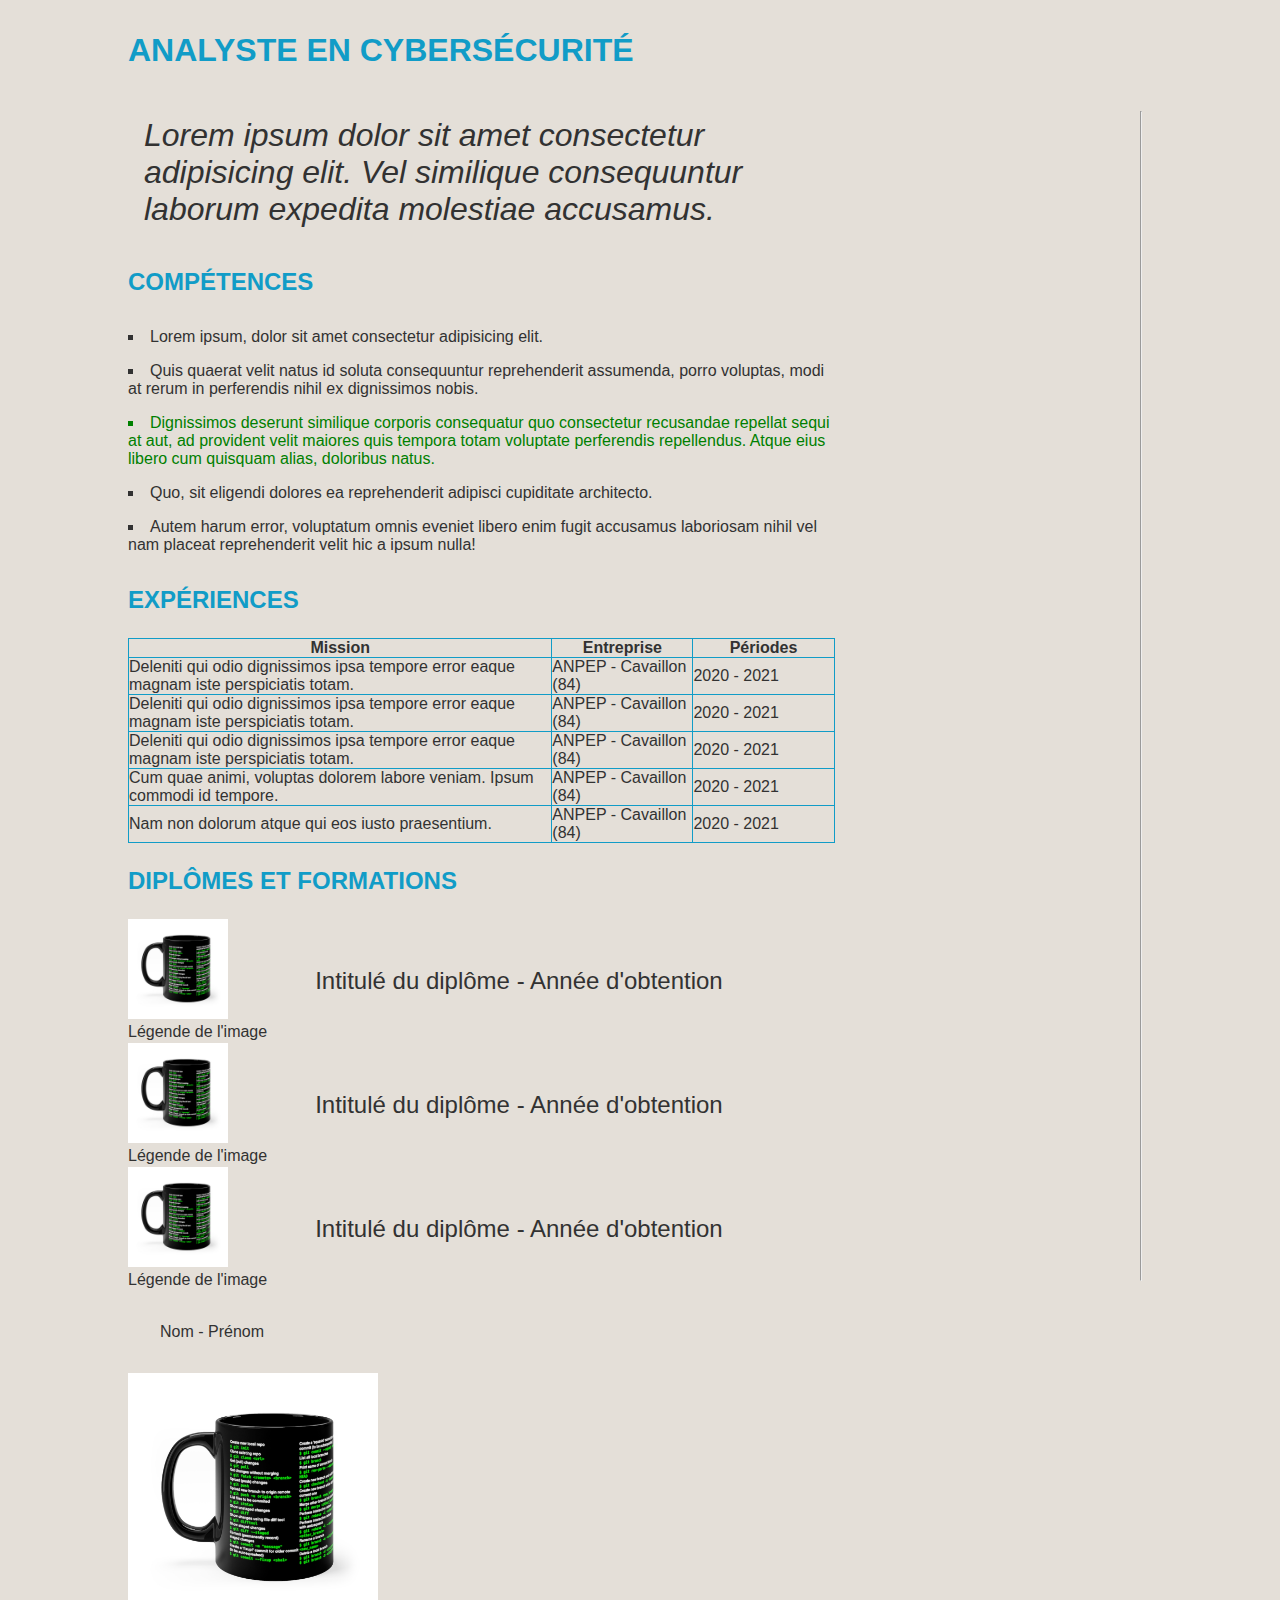
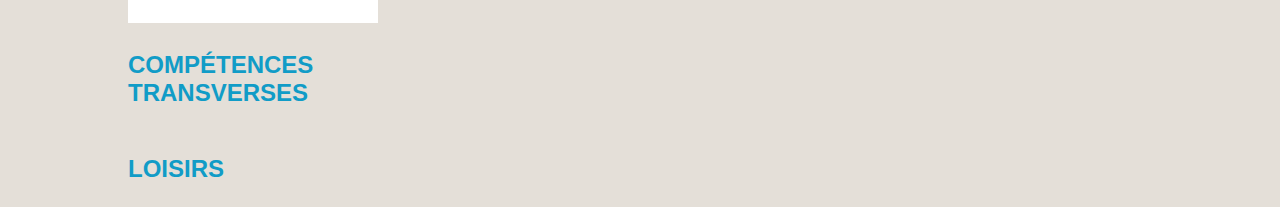
==== cv.html @ 4402ae7d "Réorganisation CSS" ====
<!DOCTYPE html> 
<html lang="fr">
<head>
    <!-- Contient les informations destinées à l'agent utilisateur (navigateur)-->
    <meta charset="UTF-8">
    <title>CV Analyste</title>
    <link rel="stylesheet" href="css/style.css">
</head>
<body>
    <!-- Contient les informations affichée dans la fenêtre du navigateur -->
    <h1 class="textdiff">Analyste en cybersécurité</h1>
    
    <section class="parcours">
        <p class="intro">Lorem ipsum dolor sit amet consectetur adipisicing elit. Vel similique consequuntur laborum expedita molestiae accusamus.</p>
        <h2>Compétences</h2>
        <ul>
            <li>Lorem ipsum, dolor sit amet consectetur adipisicing elit.</li>
            <li>Quis quaerat velit natus id soluta consequuntur reprehenderit assumenda, porro voluptas, modi at rerum in perferendis nihil ex dignissimos nobis.</li>
            <li id="elem">Dignissimos deserunt similique corporis consequatur quo consectetur recusandae repellat sequi at aut, ad provident velit maiores quis tempora totam voluptate perferendis repellendus. Atque eius libero cum quisquam alias, doloribus natus.</li>
            <li>Quo, sit eligendi dolores ea reprehenderit adipisci cupiditate architecto.</li>
            <li>Autem harum error, voluptatum omnis eveniet libero enim fugit accusamus laboriosam nihil vel nam placeat reprehenderit velit hic a ipsum nulla!</li>
        </ul>
        
        <h2 class="textdiff">Expériences</h2>

        <table>
            <!-- Ligne d'en-tête -->
            <tr>
                <th class="colonne1">Mission</th> <!-- 1ère colonne -->
                <th class="colonne2">Entreprise</th> <!-- 2ème colonne -->
                <th class="colonne3">Périodes</th> <!-- 3ème colonne -->
            </tr>
            <!-- Lignes du tableau * 5 -->
            <!-- Expérience n -->
            <tr>
                <td class="colonne1">Deleniti qui odio dignissimos ipsa tempore error eaque magnam iste perspiciatis totam.</td> <!-- Mission -->
                <td class="colonne2">ANPEP - Cavaillon (84)</td> <!-- Entreprise -->
                <td class="colonne3">2020 - 2021</td> <!-- Périodes -->
            </tr>
            <!-- Expérience n - 1 -->
            <tr>
                <td class="colonne1">Deleniti qui odio dignissimos ipsa tempore error eaque magnam iste perspiciatis totam.</td>
                <td class="colonne2">ANPEP - Cavaillon (84)</td>
                <td class="colonne3">2020 - 2021</td>
            </tr>
            <!-- Expérience n - 2 .... -->
            <tr>
                <td class="colonne1">Deleniti qui odio dignissimos ipsa tempore error eaque magnam iste perspiciatis totam.</td>
                <td class="colonne2">ANPEP - Cavaillon (84)</td>
                <td class="colonne3">2020 - 2021</td>
            </tr>
            <tr>
                <td class="colonne1">Cum quae animi, voluptas dolorem labore veniam. Ipsum commodi id tempore.</td>
                <td class="colonne2">ANPEP - Cavaillon (84)</td>
                <td class="colonne3">2020 - 2021</td>
            </tr>
            <tr>
                <td class="colonne1">Nam non dolorum atque qui eos iusto praesentium.</td>
                <td class="colonne2">ANPEP - Cavaillon (84)</td>
                <td>2020 - 2021</td>
            </tr>
        </table>
        
        <h2>Diplômes et formations</h2>
        <article class="diplome">
            <figure>
                <img width="100" src="img/profil.png" alt="">
                <figcaption class="textdiff">Légende de l'image</figcaption> 
            </figure>
            <p>Intitulé du diplôme - Année d'obtention</p>
        </article>
        <article class="diplome">
            <figure>
                <img width="100" src="img/profil.png" alt="">
                <figcaption class="textdiff">Légende de l'image</figcaption> 
            </figure>
            <p>Intitulé du diplôme - Année d'obtention</p>
        </article>
        <article class="diplome">
            <figure>
                <img width="100" src="img/profil.png" alt="">
                <figcaption class="textdiff">Légende de l'image</figcaption> 
            </figure>
            <p>Intitulé du diplôme - Année d'obtention</p>
        </article>
    </section>

    <hr>

    <aside class="infos">
        <p>Nom - Prénom</p>
        <img width="250" src="img/profil.png" alt="Photo de profil CV">

        <section>
            <h2>Compétences transverses</h2>
            <h2>Loisirs</h2>
        </section>
    </aside>

</body>
</html>
---- css/style.css ----
/*
Charte couleurs : 
principale : rgb(17, 156, 199)
secondaire : 
textes : rgb(50, 50, 50)
*/

* {
    font-family: Arial, Helvetica, sans-serif;
    color: rgb(50,50,50);
    padding: 0;
    margin: 0;
}

body {
    background-color: rgb(228, 223, 216);
    width: 80%;
    margin: auto;
    display: flex;
    flex-wrap: wrap;
    justify-content: space-between;
}

h1, h2 {
    color: rgb(17, 156, 199);
    text-transform: uppercase;
    width: 100%;
    padding: 1em 0;
    /* border: 1px solid red; */
}

p {
    padding: 2em;
}

#elem {
    color: green;
}

/* ----- ZONE PARCOURS ----- */

ul {
    list-style: none;
    list-style-type: square;
    list-style-position: inside;
}

ul li {
    padding: 0.5em 0;
}

.parcours {
    width: 69%;
    /* border: 1px solid green; */
}

.intro {
    font-size: 2em;
    font-style: italic;
    padding: 0.5em;
}

table, tr, th, td {
    border: 1px solid rgb(17, 156, 199);
    border-collapse: collapse;
    width: 100%;
}

table .colonne1 {
    width: 60%;
}

table .colonne2 {
    width: 20%;
}

table .colonne3 {
    width: 20%;
}

.diplome {
    display: flex;
}

.diplome p {
    font-size: 1.5em;
}

/* ----- ZONE INFOS ----- */

.infos {
    width: 29%;
    /* border: 1px solid blue; */
}

hr {
    color: rgb(17, 156, 199);
    margin: 10px;
}
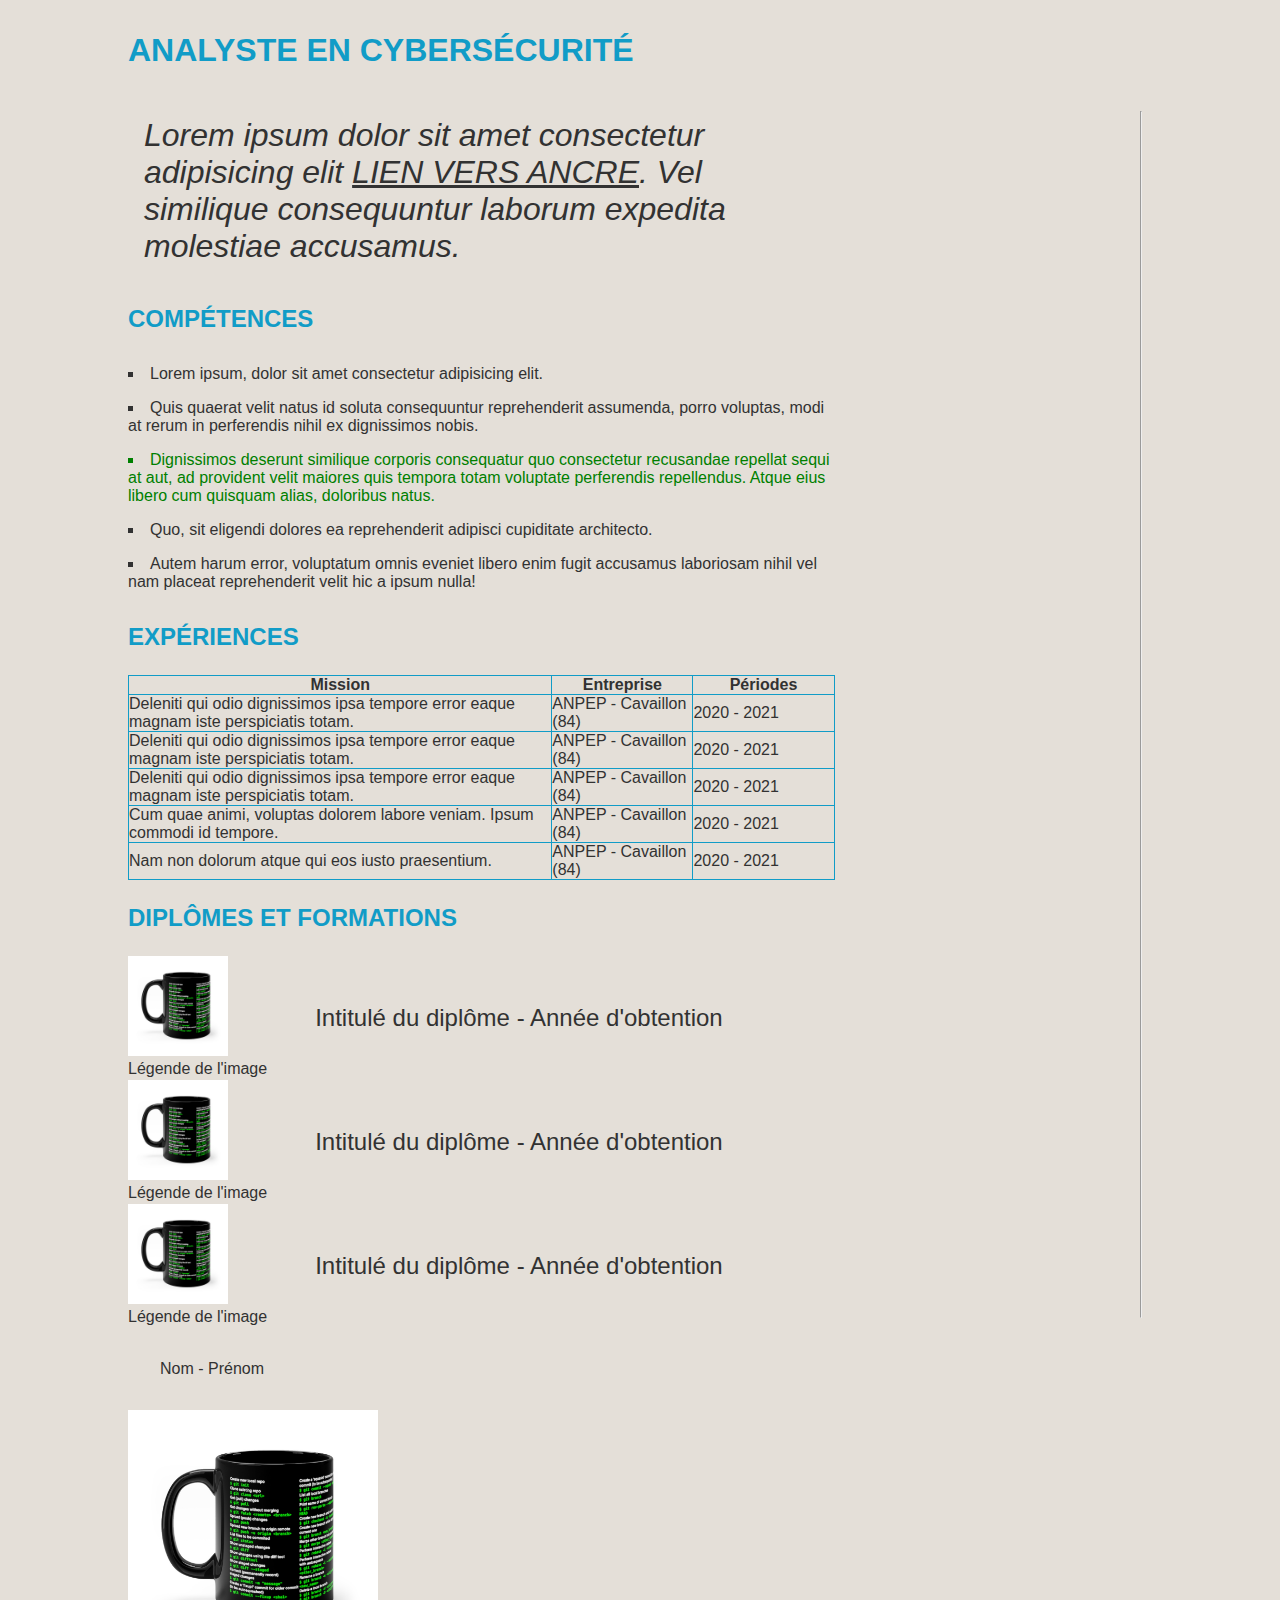
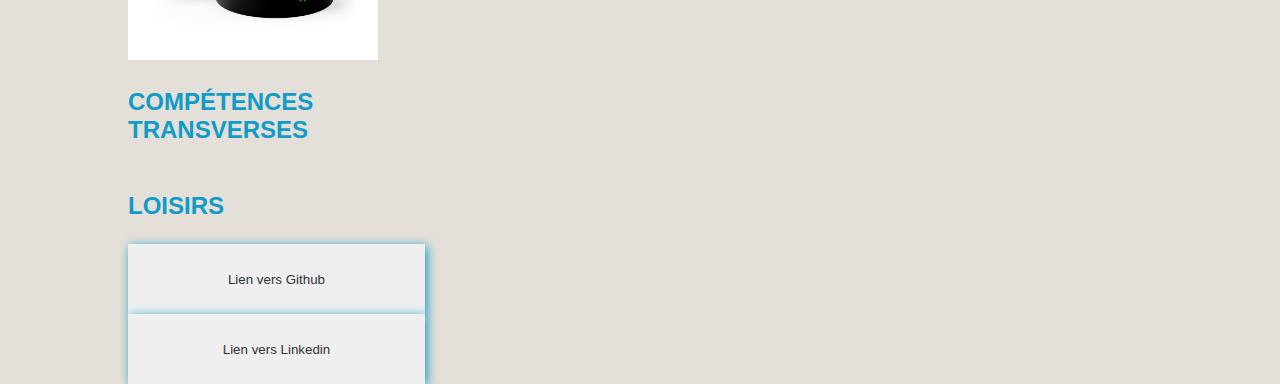
==== commit b8ea8701: "Demo pseudos classes hover et target" ====
--- a/cv.html
+++ b/cv.html
@@ -11,7 +11,7 @@
     <h1 class="textdiff">Analyste en cybersécurité</h1>
     
     <section class="parcours">
-        <p class="intro">Lorem ipsum dolor sit amet consectetur adipisicing elit. Vel similique consequuntur laborum expedita molestiae accusamus.</p>
+        <p class="intro">Lorem ipsum dolor sit amet consectetur adipisicing elit <a href="#demo">LIEN VERS ANCRE</a>. Vel similique consequuntur laborum expedita molestiae accusamus.</p>
         <h2>Compétences</h2>
         <ul>
             <li>Lorem ipsum, dolor sit amet consectetur adipisicing elit.</li>
@@ -94,9 +94,12 @@
         <section>
             <h2>Compétences transverses</h2>
             <h2>Loisirs</h2>
+            <button class="butt">Lien vers Github</button>
+            <button class="butt">Lien vers Linkedin</button>
         </section>
     </aside>
 
+    <p class="demo" id="demo"><span><a href="#">X</a></span><br>Lorem ipsum dolor sit amet consectetur adipisicing elit. Recusandae, ea deleniti. Ea incidunt sed assumenda expedita natus. Libero, maiores necessitatibus! Libero quis dolores soluta qui aperiam harum mollitia facere obcaecati reiciendis repudiandae tempora, unde sunt totam odit, explicabo quidem ipsam nesciunt esse rerum aspernatur nulla neque. At voluptatibus maxime provident velit dicta eos laborum aliquid, doloribus esse quos, unde libero officiis sit placeat accusantium. Eum, vitae quod! Consequatur, ab corporis odio similique velit explicabo veritatis atque tenetur consectetur in eaque doloribus impedit commodi nihil molestias ipsa aspernatur eum praesentium cum fugiat aperiam omnis! Veniam, praesentium. Labore nobis vitae harum non.</p>
 </body>
 </html>
 
--- a/css/style.css
+++ b/css/style.css
@@ -96,4 +96,37 @@
 hr {
     color: rgb(17, 156, 199);
     margin: 10px;
+}
+
+.demo {
+    border: 1px solid red;
+    padding: 2em;
+    display: none;
+    position: fixed;
+    top: 20vh;
+    width: 80%;
+    background-color: white;
+}
+
+.demo::first-line {
+    color: red;
+    font-style: italic;
+}
+
+.butt {
+    width: 100%;
+    height: 70px;
+    border: none;
+    box-shadow: 2px 2px 10px rgb(17, 156, 199);
+}
+
+.butt:hover {
+    background-color: rgb(17, 156, 199);
+    color: white;
+    cursor: pointer;
+}
+
+#demo:target {
+    color: green;
+    display: block;
 }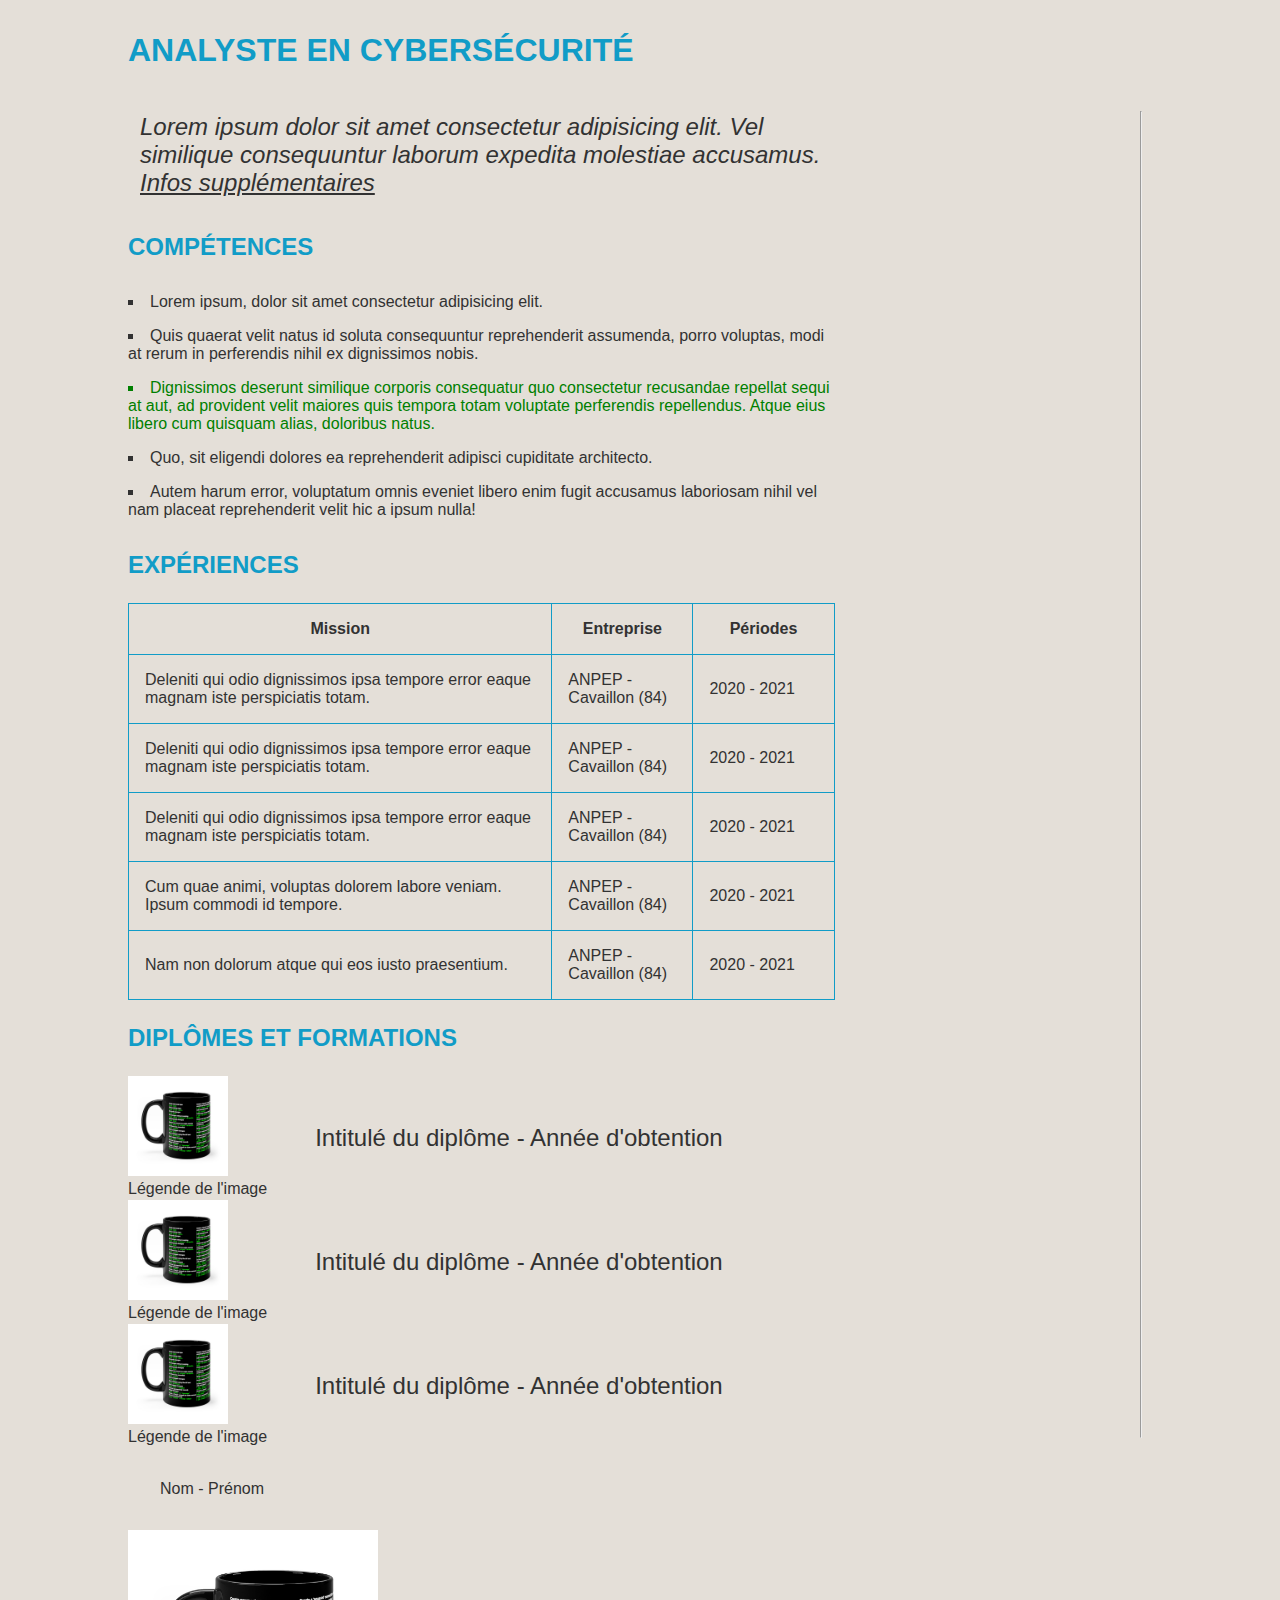
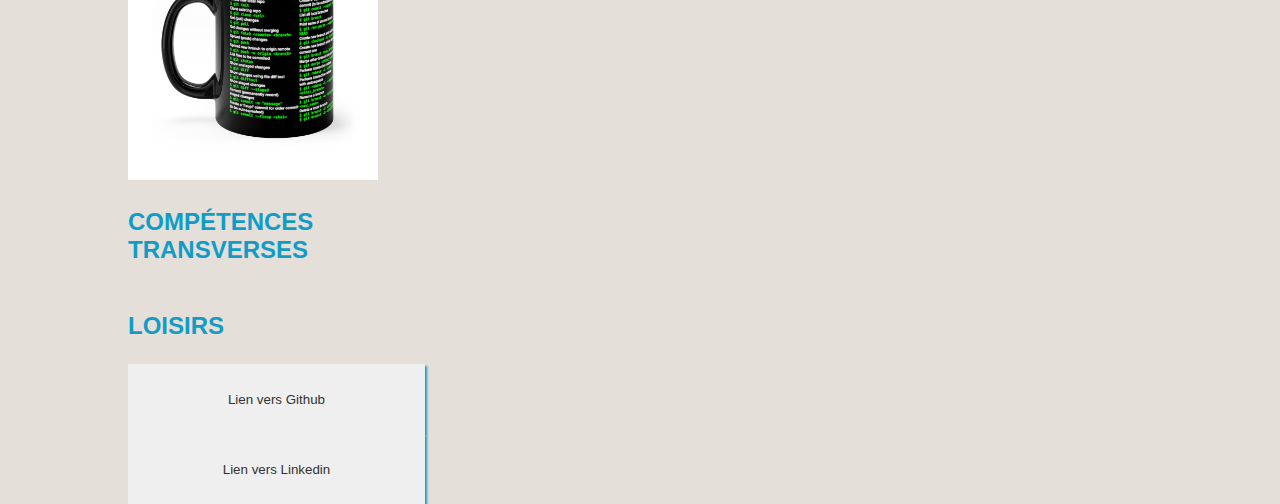
==== commit c5e1f5cd: "Base CV" ====
--- a/cv.html
+++ b/cv.html
@@ -11,7 +11,7 @@
     <h1 class="textdiff">Analyste en cybersécurité</h1>
     
     <section class="parcours">
-        <p class="intro">Lorem ipsum dolor sit amet consectetur adipisicing elit <a href="#demo">LIEN VERS ANCRE</a>. Vel similique consequuntur laborum expedita molestiae accusamus.</p>
+        <p class="intro">Lorem ipsum dolor sit amet consectetur adipisicing elit. Vel similique consequuntur laborum expedita molestiae accusamus. <a href="#demo">Infos supplémentaires</a></p>
         <h2>Compétences</h2>
         <ul>
             <li>Lorem ipsum, dolor sit amet consectetur adipisicing elit.</li>
@@ -99,7 +99,12 @@
         </section>
     </aside>
 
-    <p class="demo" id="demo"><span><a href="#">X</a></span><br>Lorem ipsum dolor sit amet consectetur adipisicing elit. Recusandae, ea deleniti. Ea incidunt sed assumenda expedita natus. Libero, maiores necessitatibus! Libero quis dolores soluta qui aperiam harum mollitia facere obcaecati reiciendis repudiandae tempora, unde sunt totam odit, explicabo quidem ipsam nesciunt esse rerum aspernatur nulla neque. At voluptatibus maxime provident velit dicta eos laborum aliquid, doloribus esse quos, unde libero officiis sit placeat accusantium. Eum, vitae quod! Consequatur, ab corporis odio similique velit explicabo veritatis atque tenetur consectetur in eaque doloribus impedit commodi nihil molestias ipsa aspernatur eum praesentium cum fugiat aperiam omnis! Veniam, praesentium. Labore nobis vitae harum non.</p>
+    <div class="demo" id="demo">
+        <div class="closebutt"><a href="#">X</a></div>
+        <p>Lorem ipsum dolor sit amet consectetur adipisicing elit. Recusandae, ea deleniti. Ea incidunt sed assumenda expedita natus. Libero, maiores necessitatibus! Libero quis dolores soluta qui aperiam harum mollitia facere obcaecati reiciendis repudiandae tempora, unde sunt totam odit, explicabo quidem ipsam nesciunt esse rerum aspernatur nulla neque. At voluptatibus maxime provident velit dicta eos laborum aliquid, doloribus esse quos, unde libero officiis sit placeat accusantium. Eum, vitae quod! Consequatur, ab corporis odio similique velit explicabo veritatis atque tenetur consectetur in eaque doloribus impedit commodi nihil molestias ipsa aspernatur eum praesentium cum fugiat aperiam omnis! Veniam, praesentium. Labore nobis vitae harum non.</p>
+    </div>
+    
+    <script src="js/script.js"></script>
 </body>
 </html>
 
--- a/css/style.css
+++ b/css/style.css
@@ -1,89 +1,100 @@
 /*
 Charte couleurs : 
 principale : rgb(17, 156, 199)
-secondaire : 
+secondaire : rgb(150,150,150)
 textes : rgb(50, 50, 50)
 */
 
+/* Le sélecteur universel permet d'appliquer un style à l'ensemble des éléments HTML
+Il permet ainsi de déterminer un ensemble de règles par défaut
+Il dispose d'un poids minimum, le style sera donc écrasé par n'importe quelle redéfinition */
 * {
-    font-family: Arial, Helvetica, sans-serif;
-    color: rgb(50,50,50);
-    padding: 0;
-    margin: 0;
+    font-family: Arial, Helvetica, sans-serif; /* Police d'écriture */
+    color: rgb(50,50,50); /* Couleur de la police d'écriture */
+    padding: 0; /* Marges internes (annulation des valeurs par défaut) */
+    margin: 0; /* Marges externes (annulation des valeurs par défaut) */
 }
 
 body {
-    background-color: rgb(228, 223, 216);
-    width: 80%;
-    margin: auto;
-    display: flex;
-    flex-wrap: wrap;
-    justify-content: space-between;
+    background-color: rgb(228, 223, 216); /* Couleur de fond de page */
+    width: 80%; /* Largeur de page */
+    margin: auto; /* Marges automatiques = contenu centré */
+    display: flex; /* Activation des fonctionnalités flexbox */
+    flex-wrap: wrap; /* Autorisation du retour à la ligne pour le contenu */
+    justify-content: space-between; /* Justification du contenu par lignes */
 }
 
 h1, h2 {
-    color: rgb(17, 156, 199);
-    text-transform: uppercase;
-    width: 100%;
-    padding: 1em 0;
+    color: rgb(17, 156, 199); /* Couleur de police (titres) */
+    text-transform: uppercase; /* Titres en majuscule */
+    width: 100%; /* Largeur des titres */
+    padding: 1em 0; /* Marges internes (axe y) */
     /* border: 1px solid red; */
 }
 
 p {
-    padding: 2em;
+    padding: 2em; /* Marges internes */
 }
 
+/* Exemple de sélection par identifiant 
+ATTENTION, l'identifiant doit être unique !! */
 #elem {
-    color: green;
+    color: green; 
 }
 
 /* ----- ZONE PARCOURS ----- */
 
 ul {
-    list-style: none;
-    list-style-type: square;
-    list-style-position: inside;
+    list-style: none; /* Annulation style par défaut de la liste */
+    list-style-type: square; /* Modification du style de "puces" de la liste */
+    list-style-position: inside; /* Puces à l'intérieur des éléments de liste */
 }
 
 ul li {
-    padding: 0.5em 0;
+    padding: 0.5em 0; /* Marges internes (axe y) */
 }
 
+/* Exemple de sélection par classe 
+(une classe est utilisée pour regrouper un ensemble d'éléments sous une même "étiquette") */
 .parcours {
-    width: 69%;
+    width: 69%; /* Largeur section "parcours" */
     /* border: 1px solid green; */
 }
 
 .intro {
-    font-size: 2em;
-    font-style: italic;
-    padding: 0.5em;
+    font-size: 1.5em;/* Taille de la police */
+    font-style: italic;/* Police style italique */
+    padding: 0.5em; /* Marge interne */
 }
 
 table, tr, th, td {
-    border: 1px solid rgb(17, 156, 199);
-    border-collapse: collapse;
-    width: 100%;
+    border: 1px solid rgb(17, 156, 199);/* Bordure */
+    border-collapse: collapse;/* Fusion des bordures dans le tableau */
+    width: 100%; /* Largeur du tableau*/
+}
+
+th, td {
+    padding: 1em;
 }
 
 table .colonne1 {
-    width: 60%;
+    width: 60%; /* Largeur des cellules de la première colonne */
 }
 
 table .colonne2 {
-    width: 20%;
+    width: 20%; /* Largeur des cellules de la deuxième colonne */
 }
 
 table .colonne3 {
-    width: 20%;
+    width: 20%; /* Largeur des cellules de la troisième colonne */
 }
 
 .diplome {
-    display: flex;
+    display: flex; /* Activition flexbox */
 }
 
 .diplome p {
-    font-size: 1.5em;
+    font-size: 1.5em; 
 }
 
 /* ----- ZONE INFOS ----- */
@@ -93,39 +104,56 @@
     /* border: 1px solid blue; */
 }
 
-hr {
-    color: rgb(17, 156, 199);
-    margin: 10px;
-}
-
-.demo {
-    border: 1px solid red;
-    padding: 2em;
-    display: none;
-    position: fixed;
-    top: 20vh;
-    width: 80%;
-    background-color: white;
-}
-
-.demo::first-line {
-    color: red;
-    font-style: italic;
-}
-
+/* On détermine un style "initial" pour nos boutons */
 .butt {
     width: 100%;
     height: 70px;
     border: none;
-    box-shadow: 2px 2px 10px rgb(17, 156, 199);
+    box-shadow: 2px 2px 2px rgb(17, 156, 199);
 }
 
+/* Style appliqué au survol (curseur souris) */
 .butt:hover {
     background-color: rgb(17, 156, 199);
     color: white;
     cursor: pointer;
 }
 
+hr {
+    color: rgb(17, 156, 199);
+    margin: 10px; /* Marge externes */
+}
+
+/* ----- Fenêtre modale CSS ----- */
+
+.demo {
+    /* border: 1px solid red; */
+    padding: 2em;
+    display: none; /* Element masqué par défaut */
+    position: fixed; /* Hors du flux naturel de la page */
+    top: 20vh; /* Positionné à 20% du haut de la page */
+    width: 80%;
+    background-color: white;
+}
+
+.demo .closebutt {
+    font-size: 2em;
+    text-align: right; /* Aligner le texte à droite */
+}
+
+.demo .closebutt a {
+    text-decoration: none; /* Supprimer le soulignement */
+}
+
+/* Le pseudo élément ::first-line permet d'appliquer un style à la première ligne d'un texte, indépendamment des contraintes liées à la taille du support */
+.demo::first-line {
+    color: red;
+    font-style: italic;
+}
+
+
+
+/* Style appliqué lorsque l'id de l'élément est la cible d'un lien */
 #demo:target {
     color: green;
     display: block;
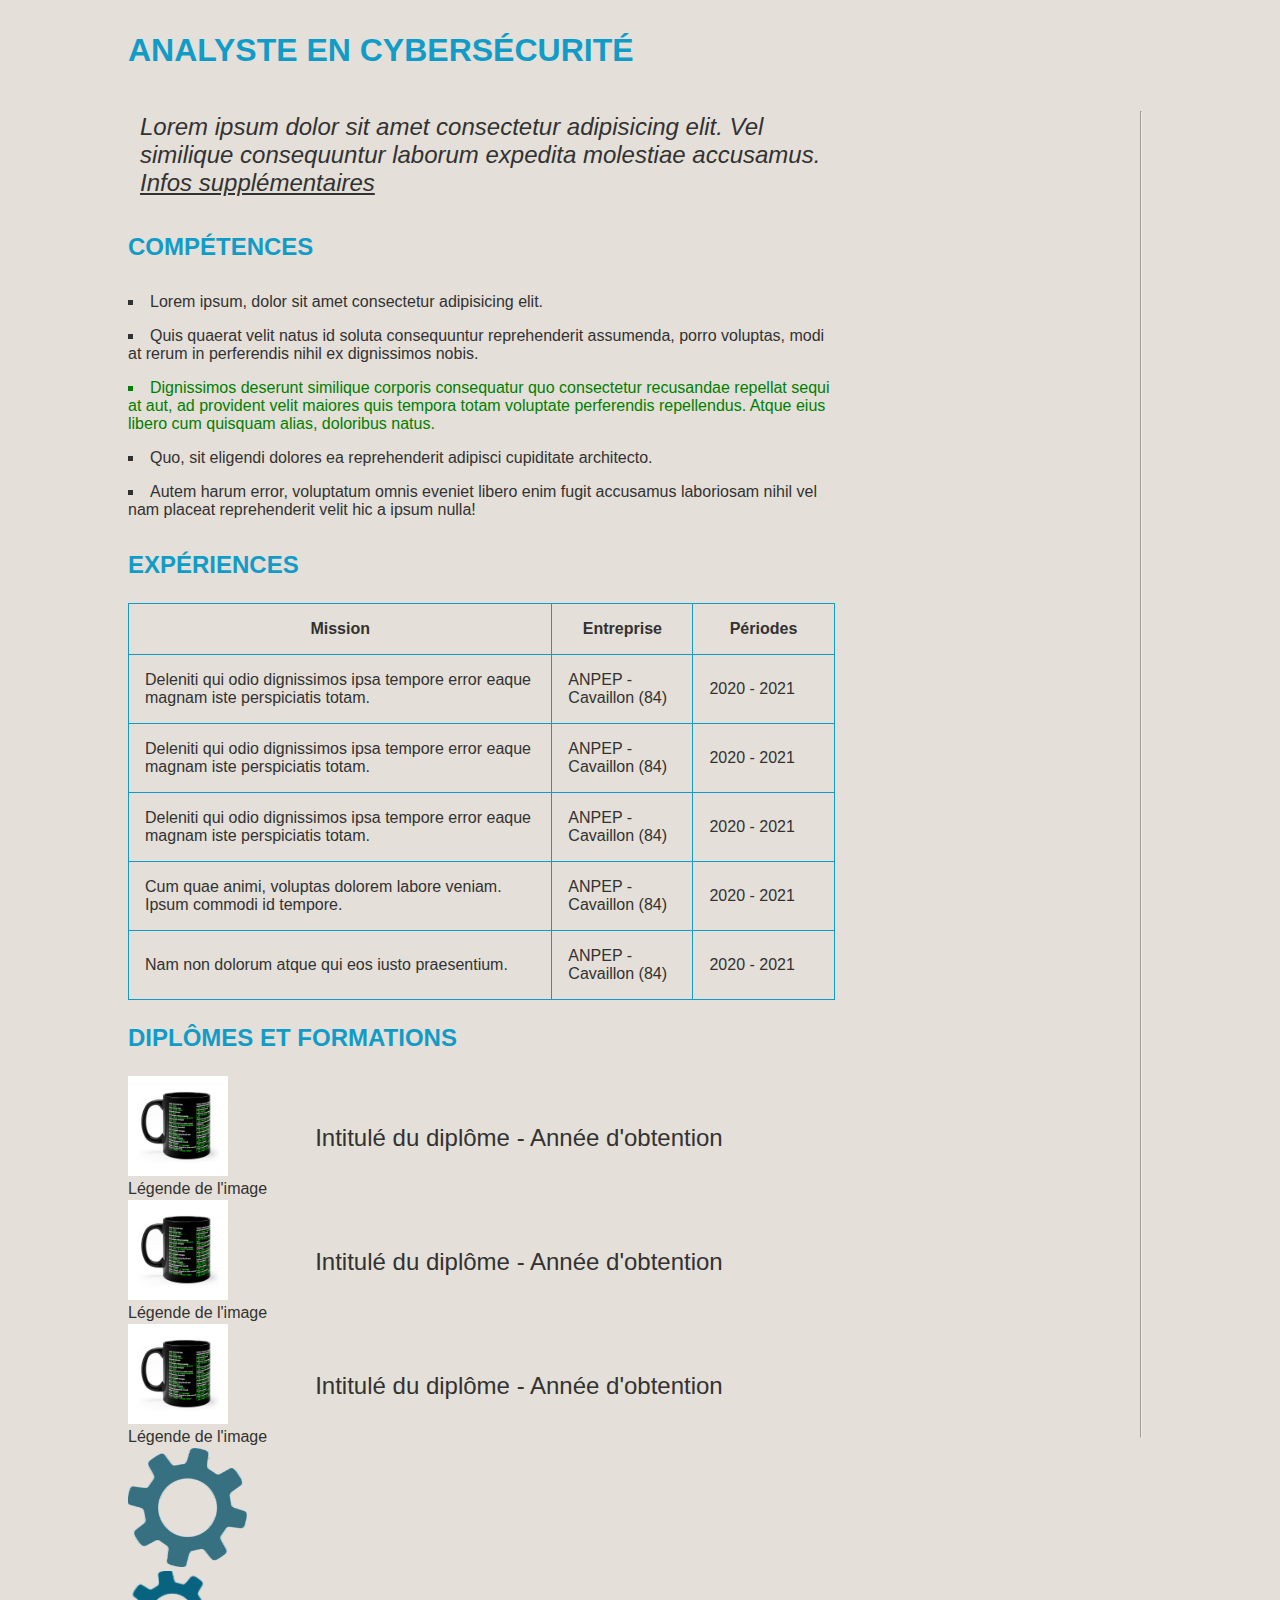
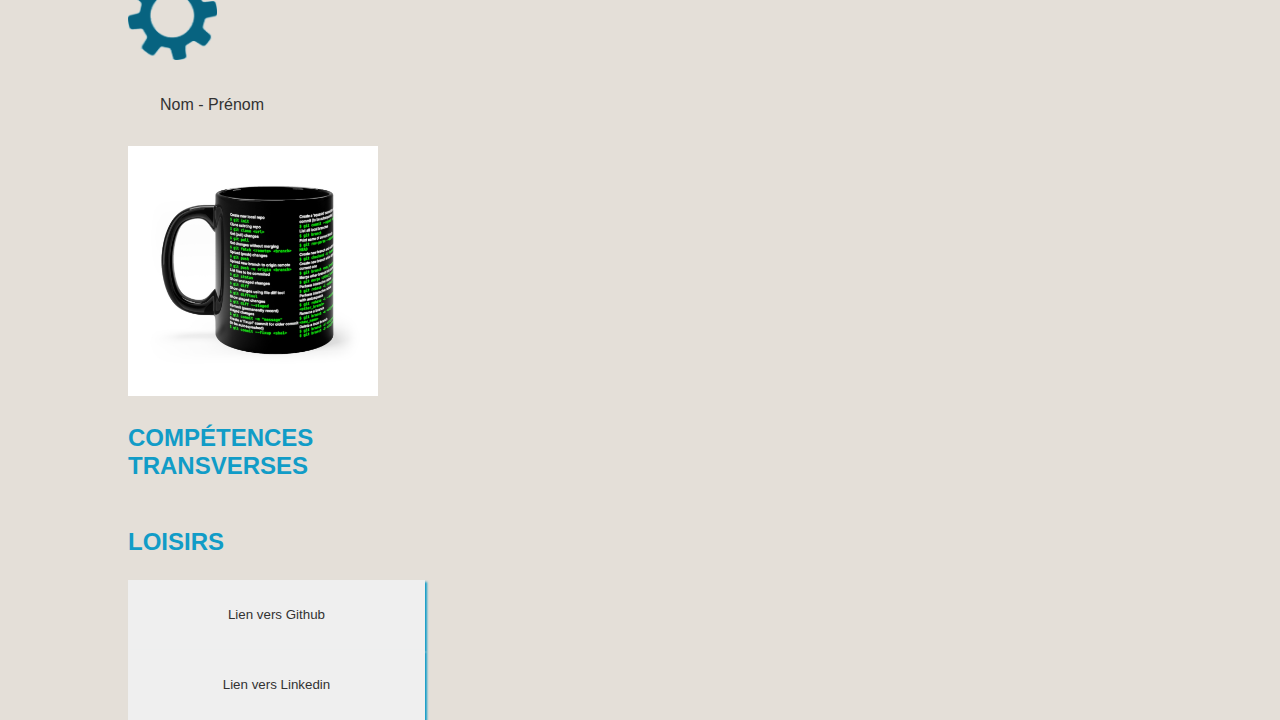
==== commit ea4fe1b2: "Démo animation css" ====
--- a/cv.html
+++ b/cv.html
@@ -88,6 +88,10 @@
     <hr>
 
     <aside class="infos">
+        <div class="gears">
+            <div class="gear" id="gear1"><img src="img/gear01.png" alt=""></div>
+            <div class="gear" id="gear2"><img src="img/gear02.png" alt=""></div>
+        </div>
         <p>Nom - Prénom</p>
         <img width="250" src="img/profil.png" alt="Photo de profil CV">
 
--- a/css/style.css
+++ b/css/style.css
@@ -120,7 +120,7 @@
 }
 
 hr {
-    color: rgb(17, 156, 199);
+    color: #119cc7;
     margin: 10px; /* Marge externes */
 }
 
@@ -151,10 +151,62 @@
     font-style: italic;
 }
 
-
-
 /* Style appliqué lorsque l'id de l'élément est la cible d'un lien */
 #demo:target {
     color: green;
     display: block;
+}
+
+/* Anim */
+
+.gear {
+    position: relative;
+}
+
+#gear1 {
+    width: 40%;
+    animation-name: gear1;
+    animation-duration: 8s;
+    animation-delay: 0ms;
+    animation-iteration-count: infinite;
+}
+
+#gear1 img {
+    width: 100%;
+}
+
+#gear2 {
+    width: 30%;
+    animation-name: gear2;
+    animation-duration: 8s;
+    animation-delay: 0ms;
+    animation-iteration-count: infinite;
+}
+
+#gear2 img {
+    width: 100%;
+}
+
+@keyframes gear1 {
+    0% {
+        transform: rotate(0deg);
+    }
+    50% {
+        transform: rotate(180deg);
+    }
+    100% {
+        transform: rotate(360deg);
+    }
+}
+
+@keyframes gear2 {
+    0% {
+        transform: rotate(0deg);
+    }
+    50% {
+        transform: rotate(-180deg);
+    }
+    100% {
+        transform: rotate(-360deg);
+    }
 }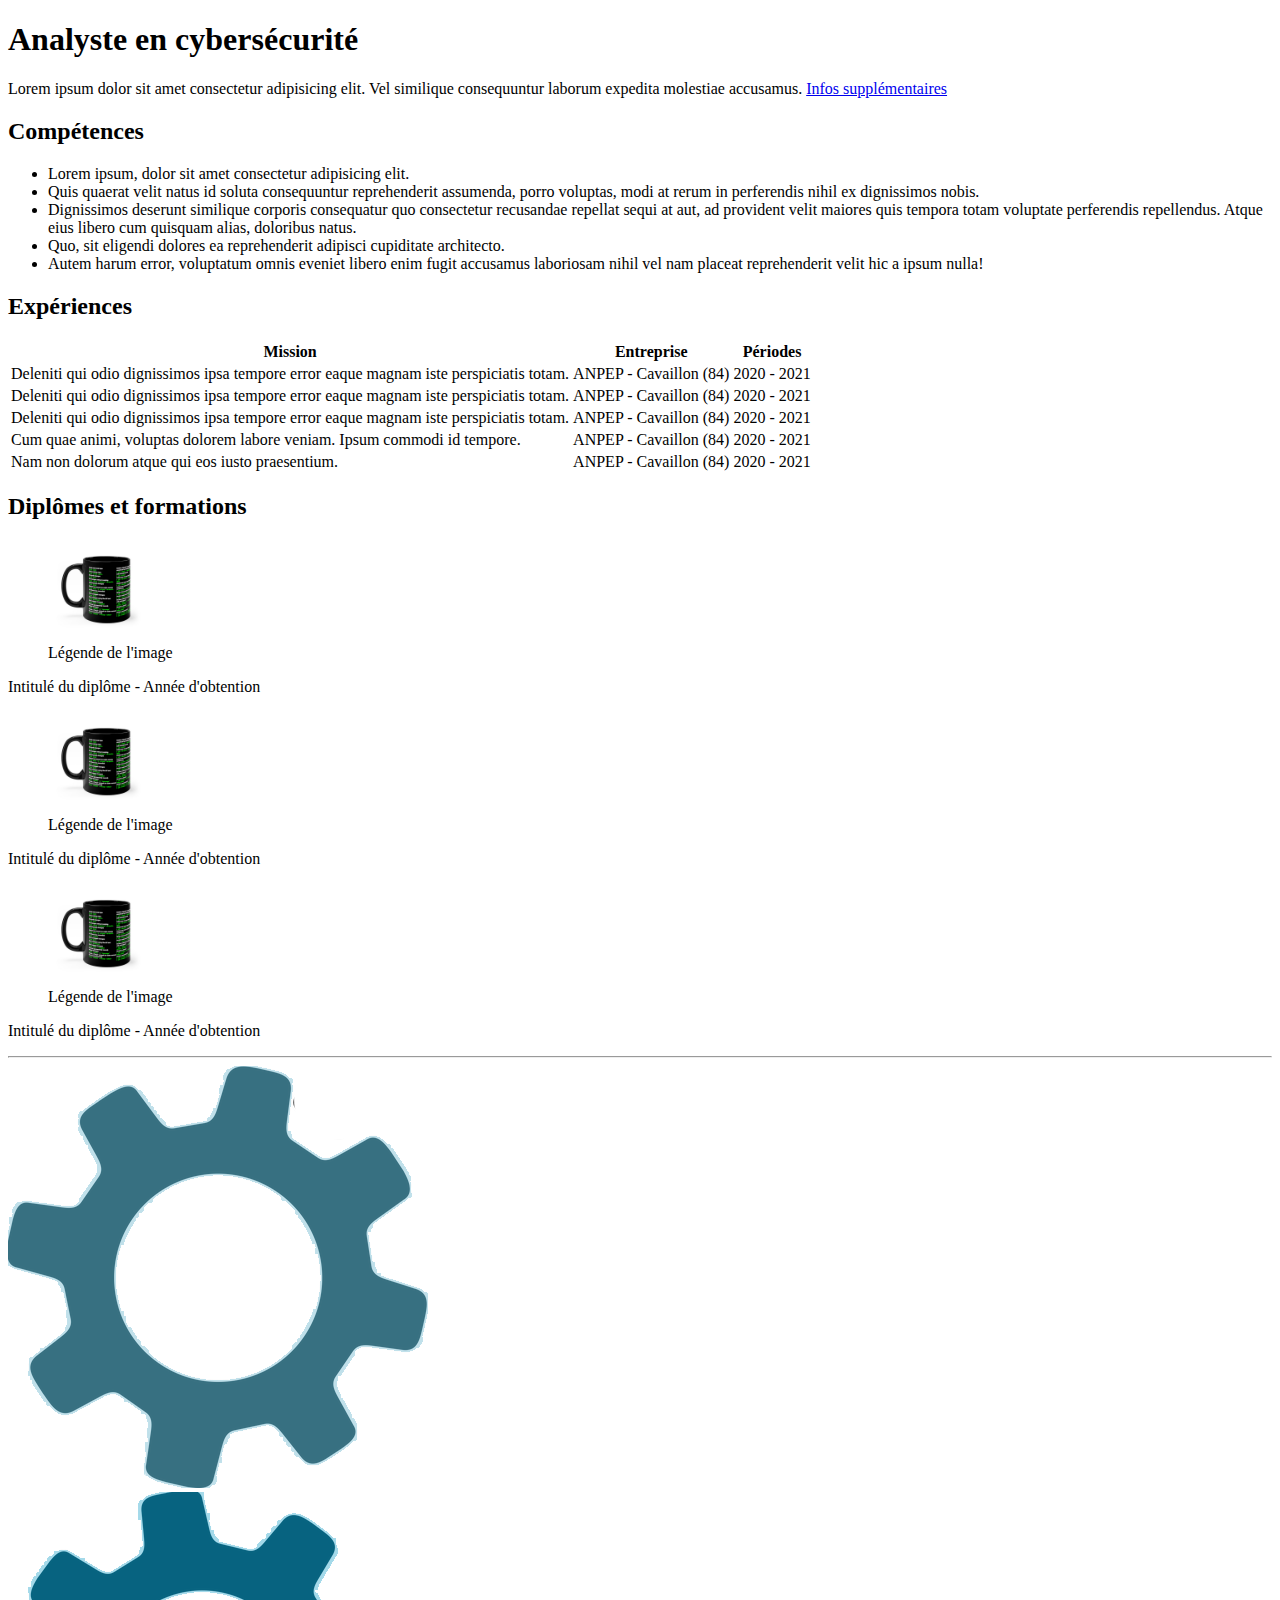
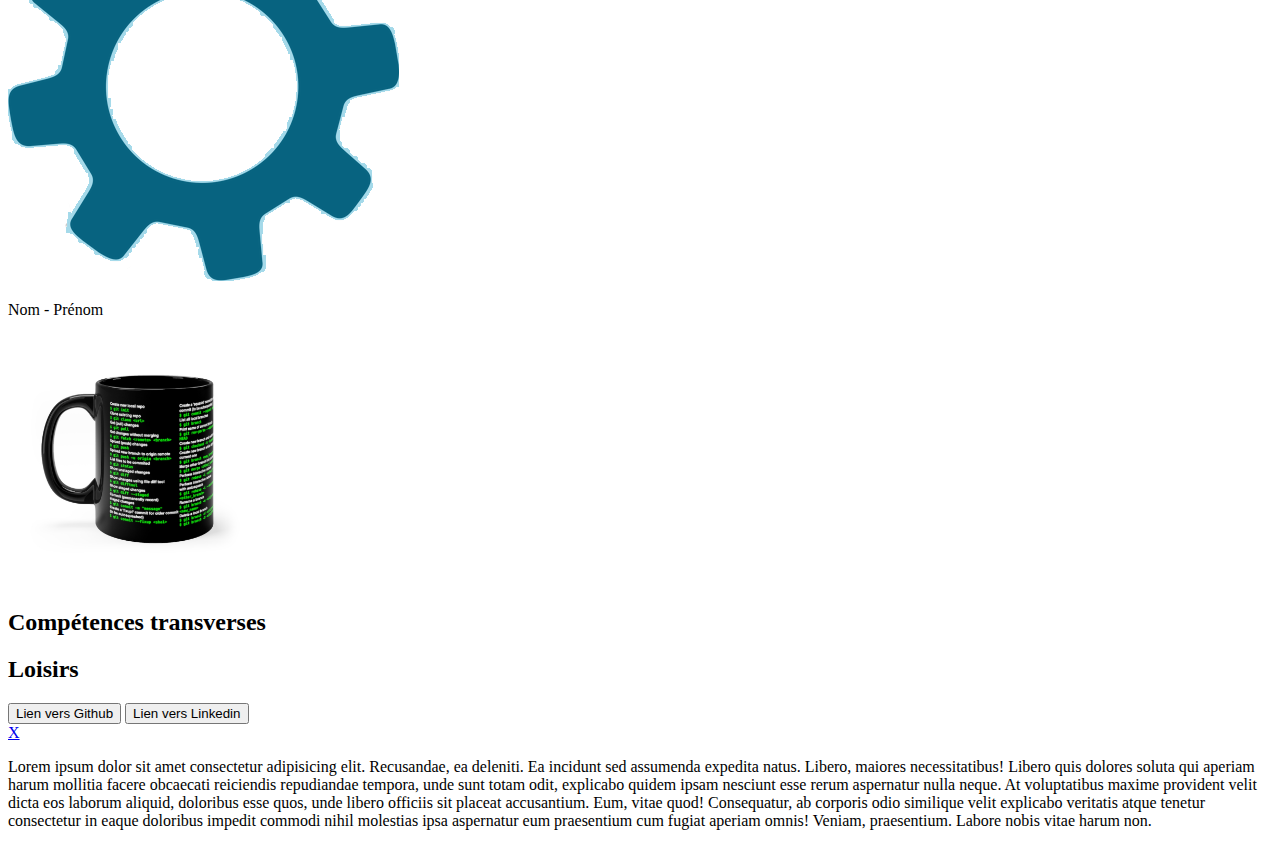
==== commit a3f60a84: "Exemple HTML semaine 2" ====
--- a/cv.html
+++ b/cv.html
@@ -4,7 +4,7 @@
     <!-- Contient les informations destinées à l'agent utilisateur (navigateur)-->
     <meta charset="UTF-8">
     <title>CV Analyste</title>
-    <link rel="stylesheet" href="css/style.css">
+    <!-- <link rel="stylesheet" href="css/style.css"> -->
 </head>
 <body>
     <!-- Contient les informations affichée dans la fenêtre du navigateur -->
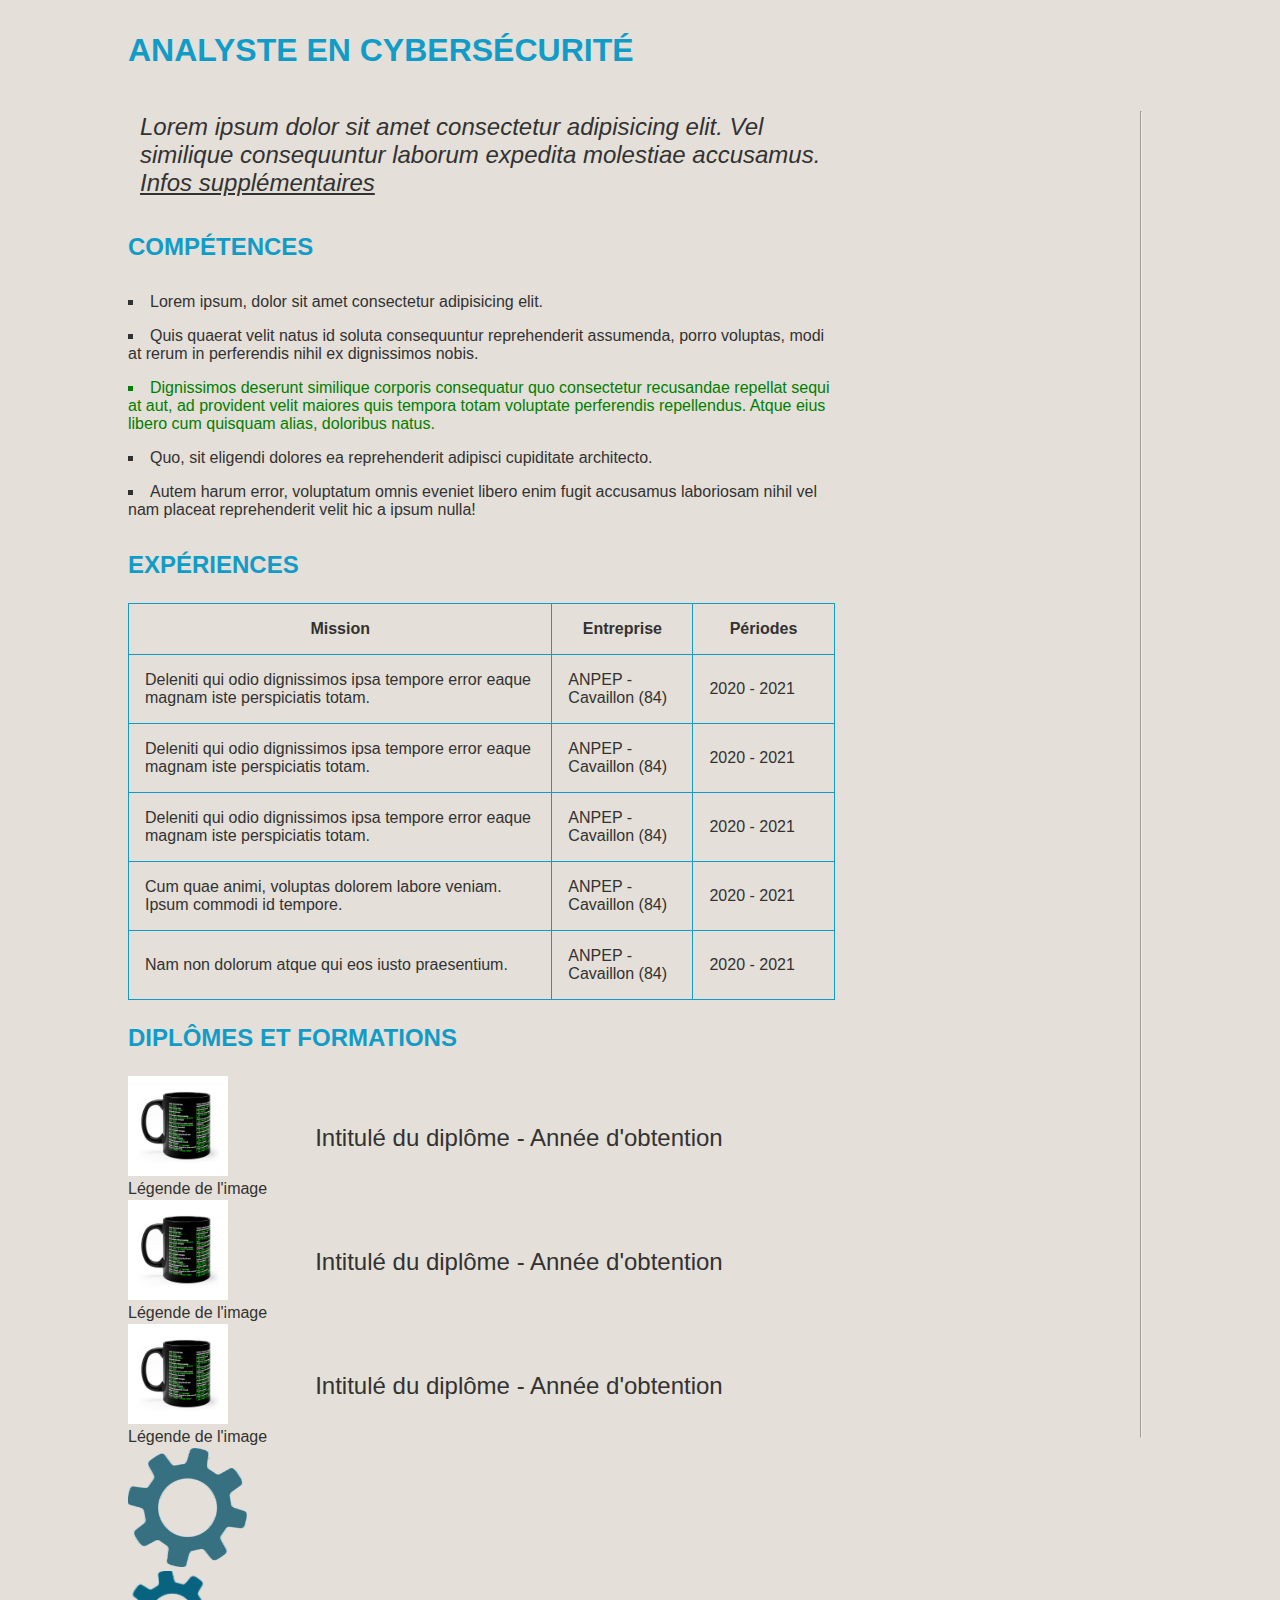
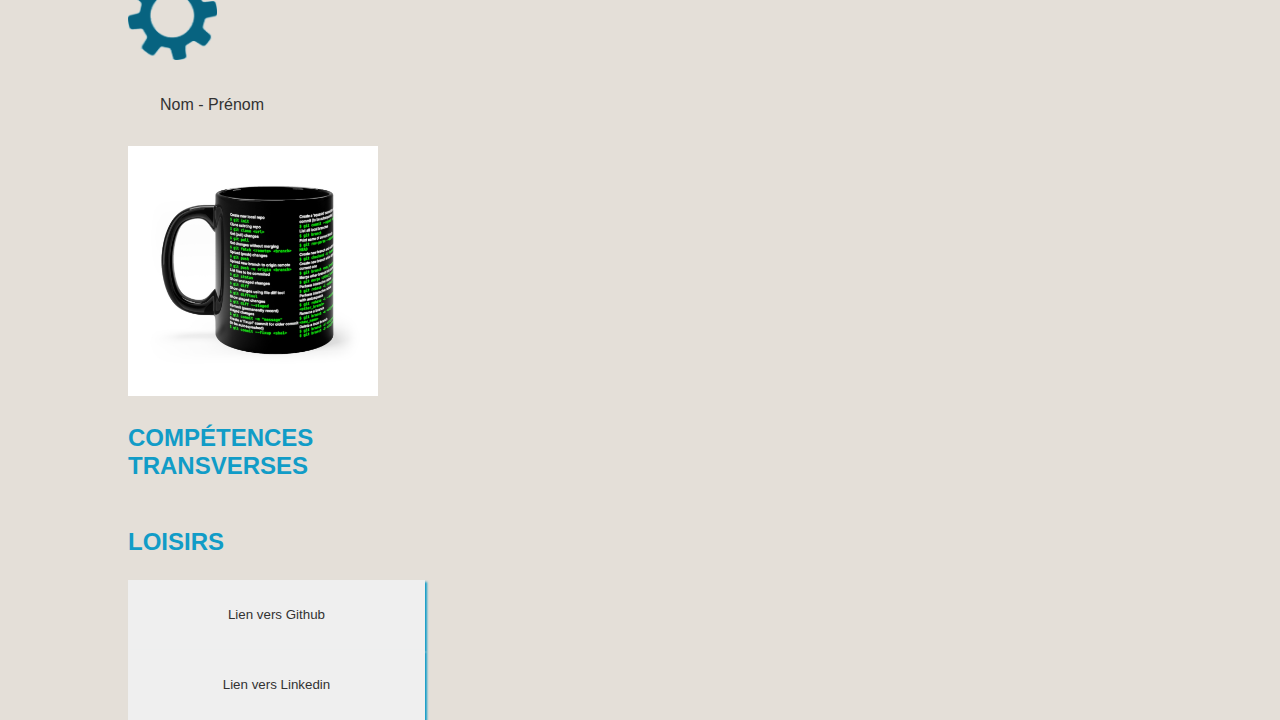
==== commit d8b9e624: "Mise en forme formulaire" ====
--- a/cv.html
+++ b/cv.html
@@ -4,7 +4,7 @@
     <!-- Contient les informations destinées à l'agent utilisateur (navigateur)-->
     <meta charset="UTF-8">
     <title>CV Analyste</title>
-    <!-- <link rel="stylesheet" href="css/style.css"> -->
+    <link rel="stylesheet" href="css/style.css">
 </head>
 <body>
     <!-- Contient les informations affichée dans la fenêtre du navigateur -->
